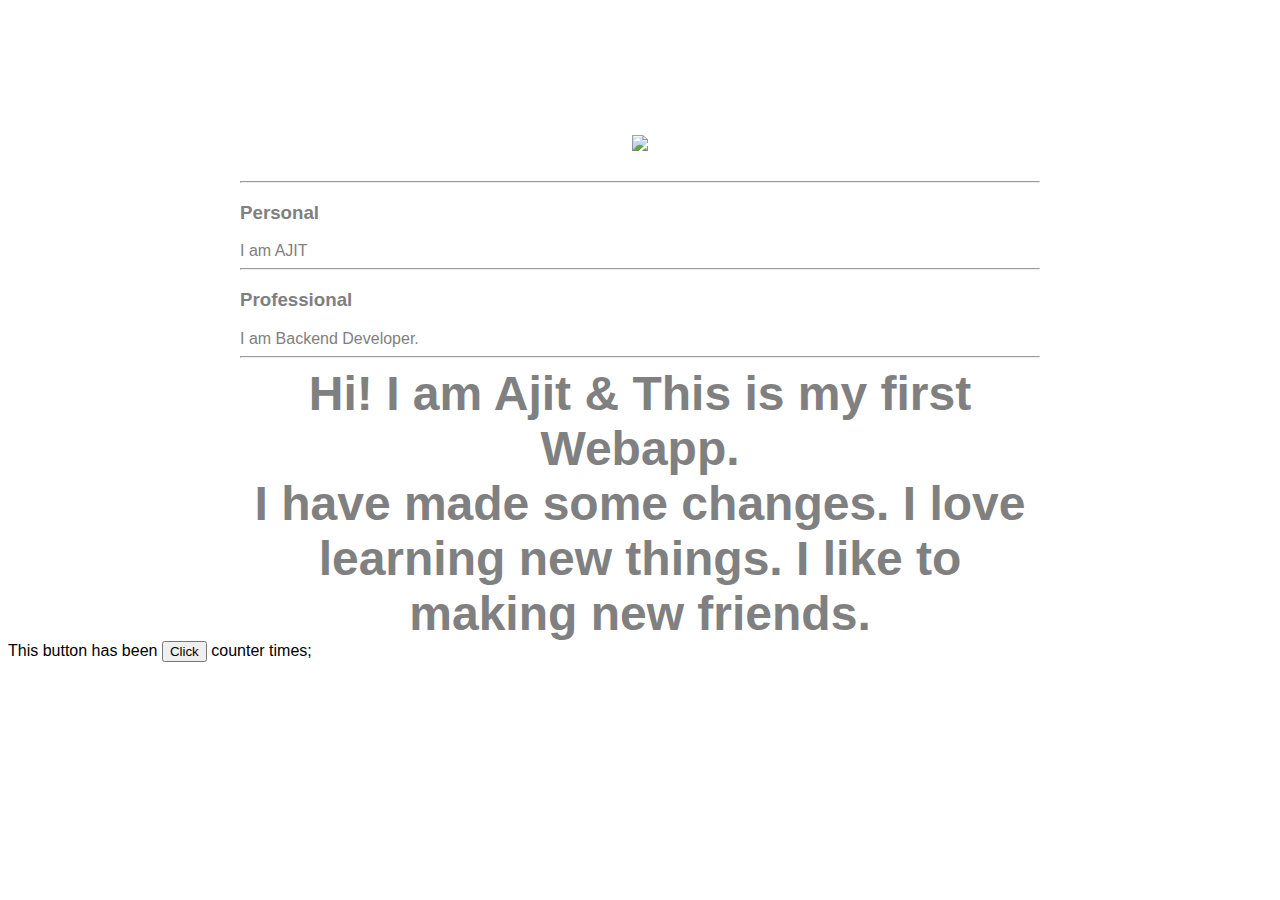
==== ui/index.html @ e6d42dbb "[imad-console] Updates ui/index.html" ====
<!doctype html>
<html>
    <head>
        <link href="/ui/style.css" rel="stylesheet" />
    </head>
    <body>
        <div class="container">
        <div class="center">
            <img id='madi' src="/ui/madi.png" class="img-medium"/>
        </div>
        <br>
        <hr>
        <h3>
            Personal
        </h3>
        I am AJIT
        <hr>
        <h3>Professional</h3>
        I am Backend Developer.
        <hr>
        <div  id='main' class="center text-big bold">
            Hi! I am Ajit & This is my first Webapp.
        </div>
        <div class="center text-big bold">
            I have made some changes.
            I love learning new things.
            I like to making new friends.
        </div>
        </div>
        <script>alert("Hello ! Developer");</script>
        <script type="text/javascript" src="/ui/main.js">
        
        </script>
        <div class="footer">
            This button has been <button  id='counter'>Click</button>    <span id='count'>counter</span> times;
        </div>
    </body>
</html>
---- ui/style.css ----
body {
    font-family: sans-serif;
    margin-top: 75px;
}

.center {
    text-align: center;
}

.text-big {
    font-size: 300%;
}

.bold {
    font-weight: bold;
}

.img-medium {
    height: 200px;
}
.container{
	    max-width:800px;
	    margin: 0 auto;
	    color :gray;
	    font-family:sans-serif;
	    padding-top: 60px;
	    padding-left:20px;
	    padding-right:20px;
	}
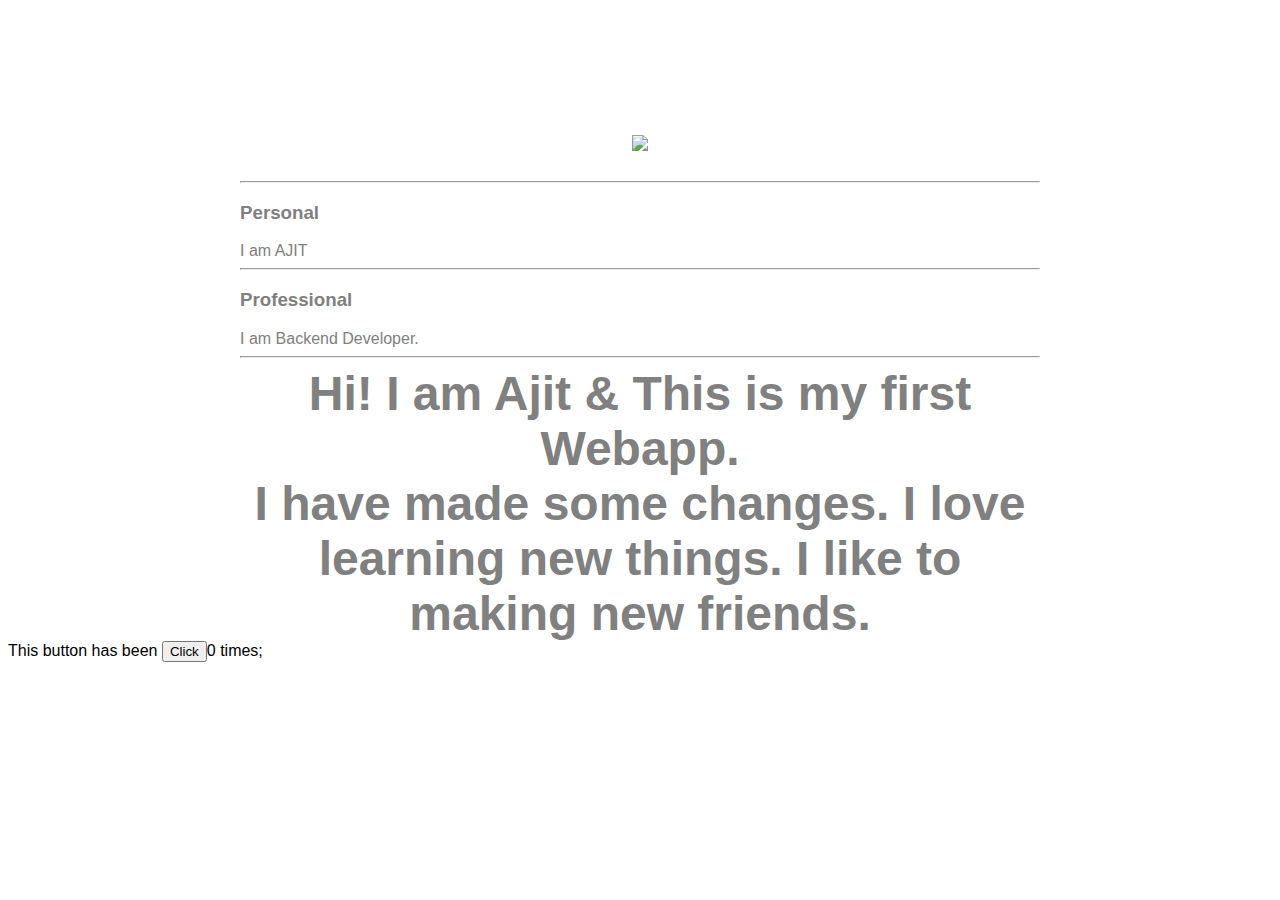
==== commit c1319a84: "[imad-console] Updates ui/index.html" ====
--- a/ui/index.html
+++ b/ui/index.html
@@ -32,7 +32,7 @@
         
         </script>
         <div class="footer">
-            This button has been <button  id='counter'>Click</button>    <span id='count'>counter</span> times;
+            This button has been <button  id='counter'>Click</button><span id='count'>0</span> times;
         </div>
     </body>
 </html>
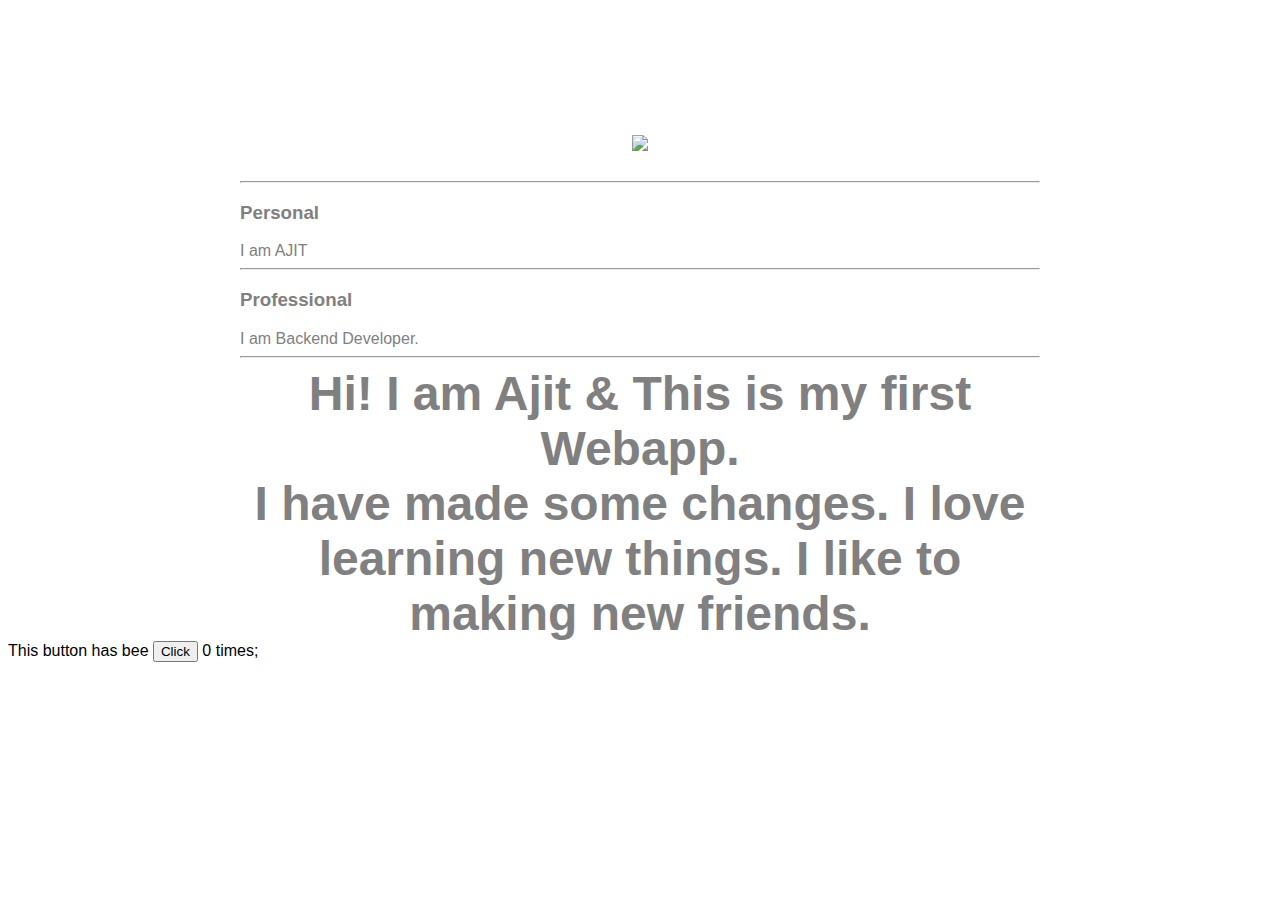
==== commit d0857fa4: "[imad-console] Updates ui/index.html" ====
--- a/ui/index.html
+++ b/ui/index.html
@@ -32,7 +32,7 @@
         
         </script>
         <div class="footer">
-            This button has been <button  id='counter'>Click</button><span id='count'>0</span> times;
+            This button has bee <button  id='counter'>Click </button> <span id='count'>0</span> times;
         </div>
     </body>
 </html>
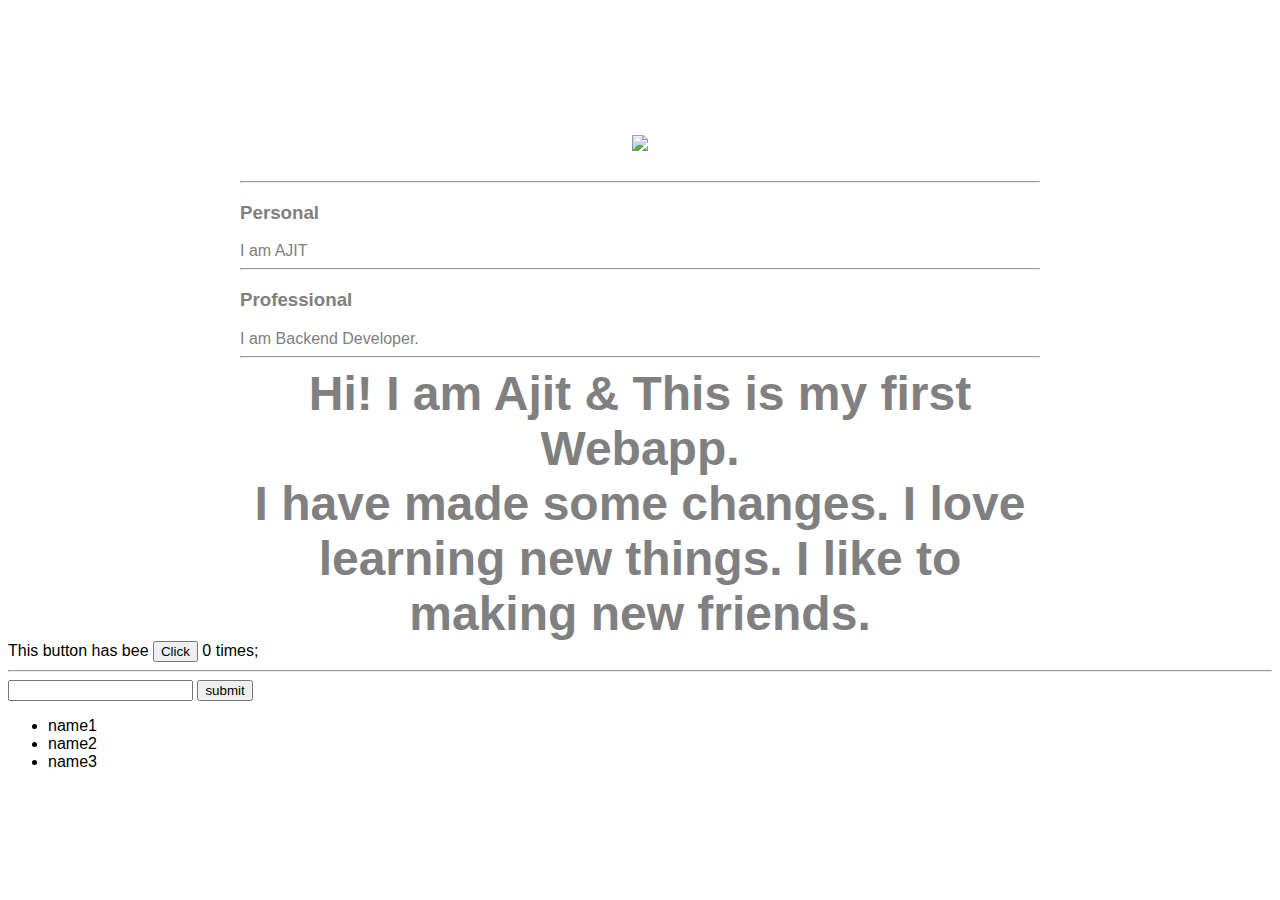
==== commit 90a10f7c: "[imad-console] Updates ui/index.html" ====
--- a/ui/index.html
+++ b/ui/index.html
@@ -34,5 +34,13 @@
         <div class="footer">
             This button has bee <button  id='counter'>Click </button> <span id='count'>0</span> times;
         </div>
+        <hr>
+        <input type="text">
+        <input type="submit" value="submit">
+        <ul>
+        <li>name1</li>
+         <li>name2</li>
+          <li>name3</li>
+        </ul>
     </body>
 </html>
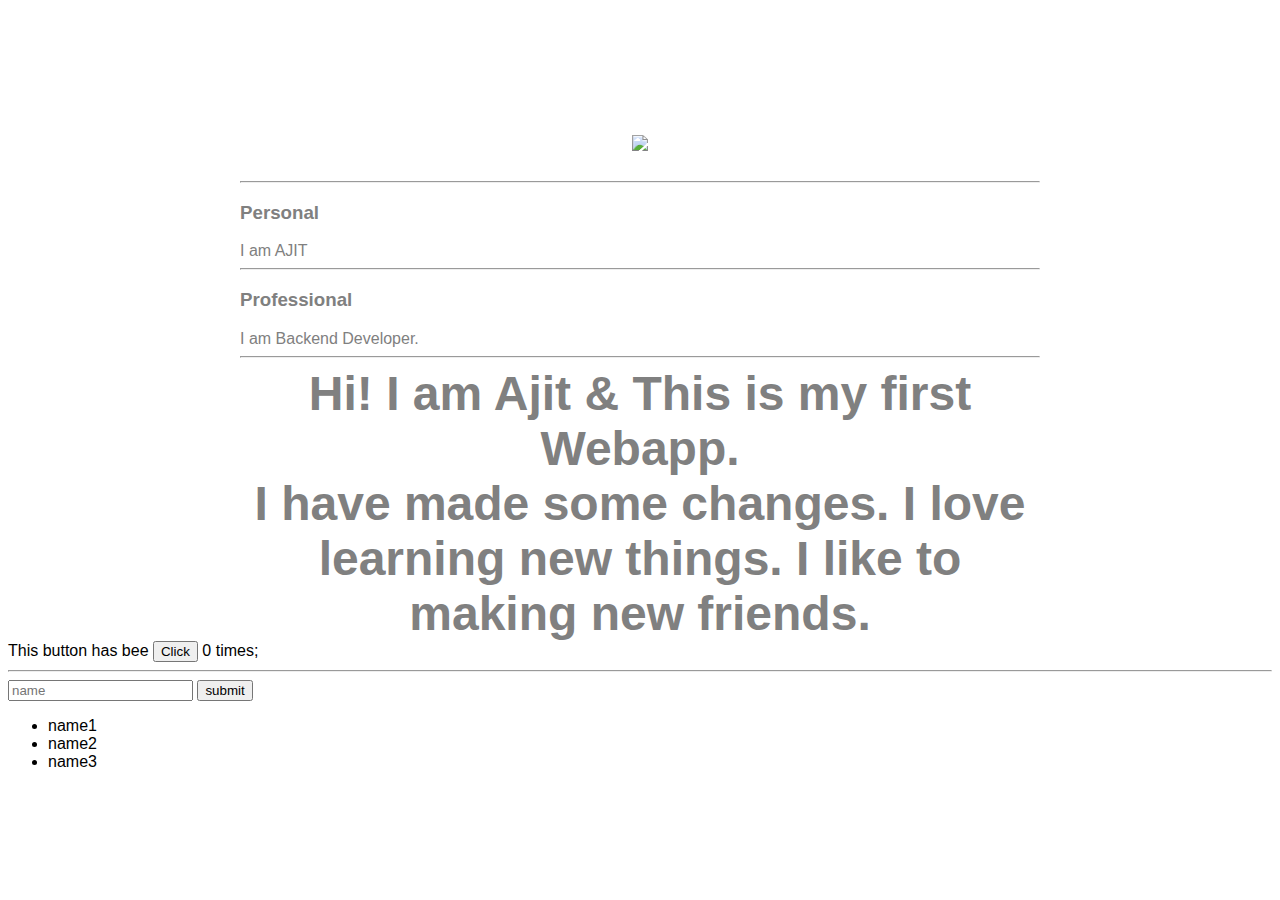
==== commit 321f7375: "[imad-console] Updates ui/index.html" ====
--- a/ui/index.html
+++ b/ui/index.html
@@ -29,13 +29,12 @@
         </div>
         <script>alert("Hello ! Developer");</script>
         <script type="text/javascript" src="/ui/main.js">
-        
-        </script>
+         </script>
         <div class="footer">
             This button has bee <button  id='counter'>Click </button> <span id='count'>0</span> times;
         </div>
         <hr>
-        <input type="text">
+        <input type="text" placeholder="name" id="name">
         <input type="submit" value="submit">
         <ul>
         <li>name1</li>
